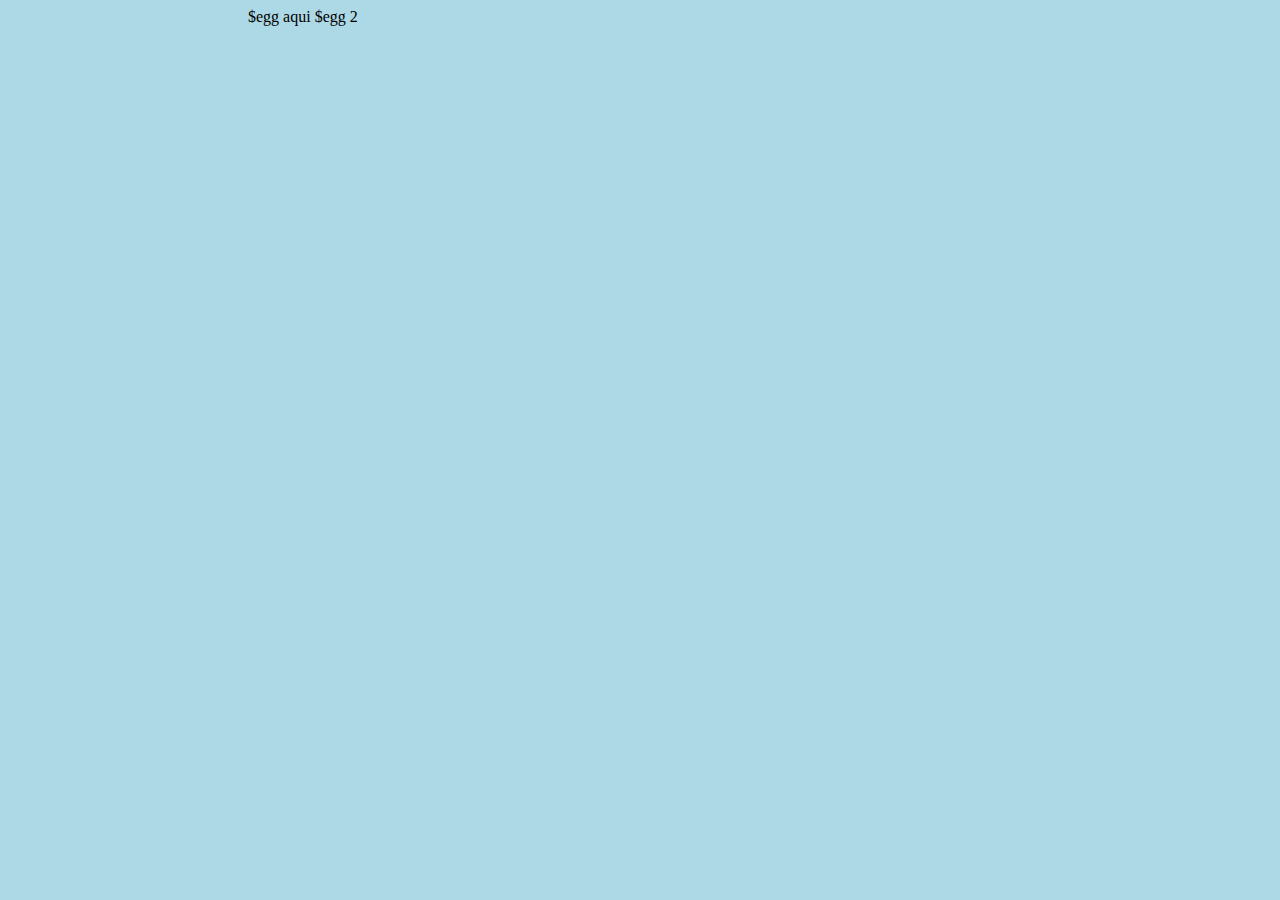
==== template.html @ a91e5ff1 "Add egg import" ====
<!DOCTYPE html5>
<html lang="es">
    <head>

        <meta charset="UTF-8">
        <meta name="Author" content="Emmanuel Norambuena">
        <meta name="Keywords" content="Horario, Links, Zoom, UC">
        <meta name="Description" content="">
        <link rel="Shortcut Icon" href="https://portal.uc.cl/Theme_LuminisUC/Theme_UC/images/liferay.ico">
        <title id="title">LINKS CLASES ZOOM</title>

        <link rel="stylesheet" href="css/style.css" type="text/css">
        <link rel="stylesheet" href="css/text.css" type="text/css">

        <style type="text/css">
  	        body {
		        padding-left: 15em;
		        background-color: lightblue;
		        font-family: Georgia, "Times New Roman",
                Times, serif;}
	        ul.navbar {
		        position: absolute;
		        top: 2em;
		        left: 1em;}
        </style>

    </head>
    <body>
$egg aqui
$egg 2
<noscript>
    Por favor active Javascript en su navegador.
</nocript>

<ul class="navbar">
	<li>
		<a href="https://zoom.us/j/92188299644">Cálculo</a>
		<ul>
			<li><a href="https://zoom.us/j/97616615245?pwd=ejVtWmVwVENDOCtlbXFUdUhYRkZyZz09">Ayudantía Cálculo</a></li>
			<li><a href="https://us02web.zoom.us/j/83418878224?pwd=b3NTY2RXbWR2VlRiWUErVFk2RFI3dz09">LAB Cálculo</a></li>
		</ul>
	</li>
	<li>
		<a href="https://zoom.us/j/98280368311?pwd=MXdGT0YvVUFGbTdSZWV6bDNWRGxmZz09">Lineal</a>
		<ul>
			<li><a href="https://zoom.us/j/9131664340">Ayudantía Lineal</a></li>
			<li><a href="https://zoom.us/j/2967155110?pwd=Nm9CdHd3WUFidU1TTmZ6aFMvcmxzZz09">LAB Lineal</a></li>
		</ul>
	</li>
	<li>
		<a href="https://zoom.us/j/96480800707">Desafíos</a>
		<ul>
			<li><a href="https://cursos.canvas.uc.cl/courses/sis_course_id:202120-11506-ING1004-8">Ayudantía Desafíos</a></li>
		</ul>
	</li>
	<li>
		<a href="https://cursos.canvas.uc.cl/courses/28080/external_tools/1102">Química</a>
		<ul>
			<li><a href="https://zoom.us/j/97179690095?pwd=Zk1XUEpoVkxWK214ZE5sWVdtN0tlQT09">Nivelación Química</a></li>
		</ul>
	</li>
	<li><a href="https://zoom.us/j/91488020282?uname=user">Let</a></li>
</ul>

<img id="image" src="demo/HorarioUC.jpg" width="642" height="312" border="0" alt=""><br>

 	</body>
</html>
---- css/style.css ----
html{
  font-size: 100%;
}

body{
  font-size: 1rem;
  font-family: 'Roboto', sans-serif;
}

p{
  font-family: 'Montserrat', sans-serif;
}

.box{
  position: relative;
  margin: 2em;
  padding: 2em;
}

.auto-size{
  height: auto;
  width: auto
}

.cian-border{
  border: 0.5em solid rgb(5, 238, 199);
}

.dashed{
  border-style: dashed;
}

h1{
  font-size: 2.44140625rem;
  font-family: 'Roboto', sans-serif;
}

h2{
  font-size: 1.953125rem;
  font-family: 'Roboto', sans-serif;
}

h3{
  font-size: 1.5625rem;
  font-family: 'Roboto', sans-serif;
}

h4{
  font-size: 1.25rem;
  font-family: 'Roboto', sans-serif;
}
---- css/text.css ----
.center-text{
  text-align: center;
}
  
.indent-text{
  text-indent: 3em;
}

.space-text{
  letter-spacing: 0.25em;
}

.uppercase{
  text-transform: uppercase;
}
  
.lowercase{
  text-transform: lowercase;
}
  
.capitalize{
  text-transform: capitalize;
}
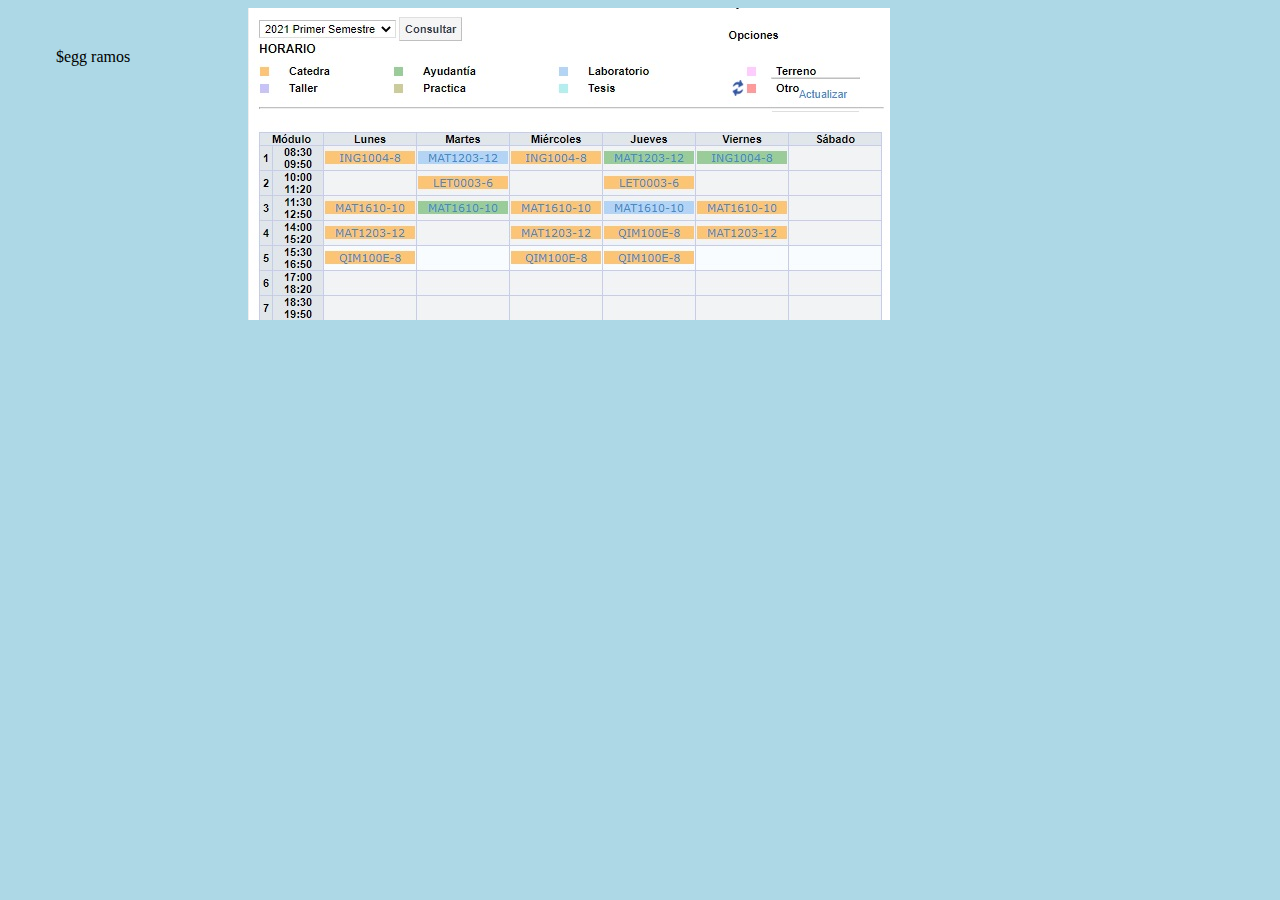
==== commit 43487fe6: "Add horario module" ====
--- a/template.html
+++ b/template.html
@@ -26,40 +26,9 @@
 
     </head>
     <body>
-$egg aqui
-$egg 2
-<noscript>
-    Por favor active Javascript en su navegador.
-</nocript>
 
 <ul class="navbar">
-	<li>
-		<a href="https://zoom.us/j/92188299644">Cálculo</a>
-		<ul>
-			<li><a href="https://zoom.us/j/97616615245?pwd=ejVtWmVwVENDOCtlbXFUdUhYRkZyZz09">Ayudantía Cálculo</a></li>
-			<li><a href="https://us02web.zoom.us/j/83418878224?pwd=b3NTY2RXbWR2VlRiWUErVFk2RFI3dz09">LAB Cálculo</a></li>
-		</ul>
-	</li>
-	<li>
-		<a href="https://zoom.us/j/98280368311?pwd=MXdGT0YvVUFGbTdSZWV6bDNWRGxmZz09">Lineal</a>
-		<ul>
-			<li><a href="https://zoom.us/j/9131664340">Ayudantía Lineal</a></li>
-			<li><a href="https://zoom.us/j/2967155110?pwd=Nm9CdHd3WUFidU1TTmZ6aFMvcmxzZz09">LAB Lineal</a></li>
-		</ul>
-	</li>
-	<li>
-		<a href="https://zoom.us/j/96480800707">Desafíos</a>
-		<ul>
-			<li><a href="https://cursos.canvas.uc.cl/courses/sis_course_id:202120-11506-ING1004-8">Ayudantía Desafíos</a></li>
-		</ul>
-	</li>
-	<li>
-		<a href="https://cursos.canvas.uc.cl/courses/28080/external_tools/1102">Química</a>
-		<ul>
-			<li><a href="https://zoom.us/j/97179690095?pwd=Zk1XUEpoVkxWK214ZE5sWVdtN0tlQT09">Nivelación Química</a></li>
-		</ul>
-	</li>
-	<li><a href="https://zoom.us/j/91488020282?uname=user">Let</a></li>
+$egg ramos
 </ul>
 
 <img id="image" src="demo/HorarioUC.jpg" width="642" height="312" border="0" alt=""><br>
